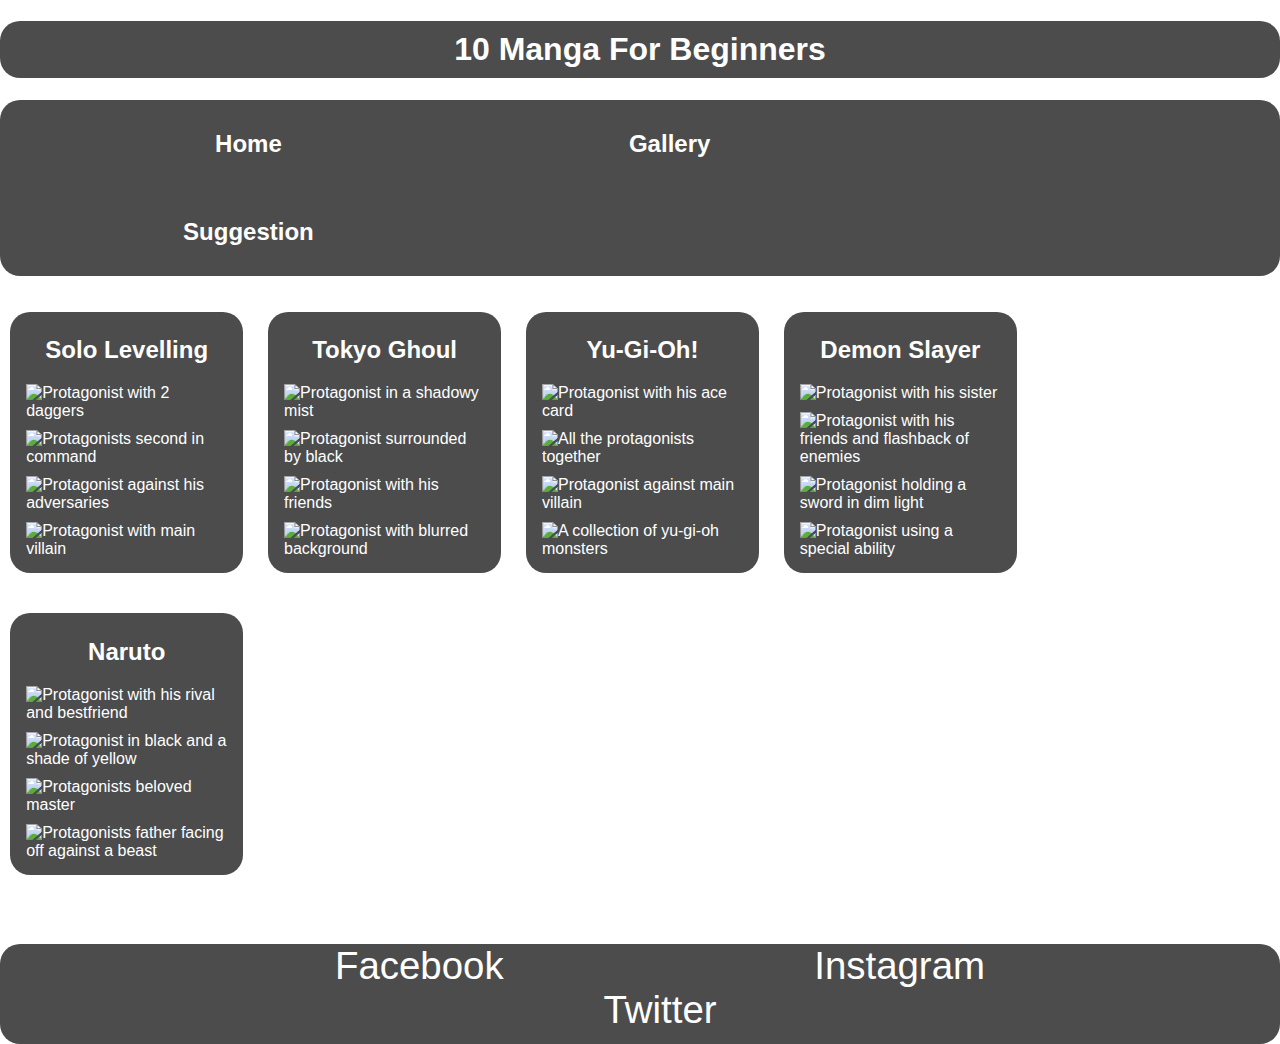
==== gallery.html @ 328886d1 "Updated Website Goals in README.md and added Design choice in README.md" ====
<!DOCTYPE html>
<html lang="en">
    <head>
        <link rel="preconnect" href="https://fonts.googleapis.com">
        <link rel="preconnect" href="https://fonts.gstatic.com" crossorigin>
        <link href="https://fonts.googleapis.com/css2?family=Ubuntu+Condensed&display=swap" rel="stylesheet">
        <meta charset="UTF-8">
        <meta name="viewport" content="width=device-width, initial-scale=1.0">
        <meta http-equiv="X-UA-Compatible" content="ie=edge">
        <meta name="Author" content="Roma Akmentins" />

        <link rel="stylesheet" href="assets/css/style.css">
            <title>Manga for Beginners</title>
    </head>
    <body>
            <a href="index.html">
                <h1>10 Manga For Beginners</h1>
            </a>
        <header>
            <nav>
                <ul>
                    <li class="nav"><a href="index.html">
                        <h2>Home</h2>
                    </a></li>
                    <li class="nav"><a href="gallery.html"></a>
                        <h2>Gallery</h2>
                    </li>
                    <li class="nav"><a href="#">
                        <h2>Suggestion</h2>
                    </a></li>
                </ul>
            </nav>
        </header>
    <div class="container">
        <div class="images">
            <h2>Solo Levelling</h2>
            <img src="assets/images/solo1.png" alt="Protagonist with 2 daggers" class="center">   
            <img src="assets/images/solo2.jpg" alt="Protagonists second in command" class="center">
            <img src="assets/images/solo3.jpg" alt="Protagonist against his adversaries" class="center">
            <img src="assets/images/solo4.png" alt="Protagonist with main villain" class="center">
        </div>
    </div>
    <div class="container">
        <div class="images">
            <h2>Tokyo Ghoul</h2>
            <img src="assets/images/ghoul1.jpg" alt="Protagonist in a shadowy mist" class="center">
            <img src="assets/images/ghoul2.jpg" alt="Protagonist surrounded by black" class="center">
            <img src="assets/images/ghoul3.jpg" alt="Protagonist with his friends" class="center">
            <img src="assets/images/ghoul4.png" alt="Protagonist with blurred background" class="center">
        </div>
    </div>
    <div class="container">
        <div class="images">
            <h2>Yu-Gi-Oh!</h2>
            <img src="assets/images/yugi1.jpg" alt="Protagonist with his ace card" class="center">
            <img src="assets/images/yugi2.jpg" alt="All the protagonists together" class="center">
            <img src="assets/images/yugi3.png" alt="Protagonist against main villain" class="center">
            <img src="assets/images/yugi4.jpg" alt="A collection of yu-gi-oh monsters" class="center">
        </div>
    </div>
    <div class="container">
        <div class="images">
            <h2>Demon Slayer</h2>
            <img src="assets/images/demon1.png" alt="Protagonist with his sister" class="center">
            <img src="assets/images/demon2.jpg" alt="Protagonist with his friends and flashback of enemies" class="center">
            <img src="assets/images/demon3.jpg" alt="Protagonist holding a sword in dim light" class="center">
            <img src="assets/images/demon4.jpg" alt="Protagonist using a special ability" class="center">
        </div>
    </div>
    <div class="container">
        <div class="images">
            <h2>Naruto</h2>
            <img src="assets/images/naruto1.jpg" alt="Protagonist with his rival and bestfriend" class="center">
            <img src="assets/images/naruto2.jpg" alt="Protagonist in black and a shade of yellow" class="center">
            <img src="assets/images/naruto3.jpg" alt="Protagonists beloved master" class="center">
            <img src="assets/images/naruto4.jpg" alt="Protagonists father facing off against a beast" class="center">
        </div>
    </div>
    <hr>
    <footer>
        <div class="social">
            <ul>
                <li><a href="https://www.facebook.com/" target="_blank" rel="noopener"
                        aria-label="Visit my facebook page">Facebook</a></li>
                <li><a href="https://www.instagram.com/" target="_blank" rel="noopener"
                        aria-label="Visit my instagram page">Instagram</a></li>
                <li><a href="https://www.twitter.com/" target="_blank" rel="noopener"
                        aria-label="Visit my twitter page">Twitter</a></li>
            </ul>
        </div>
    </footer>
</body>
</html>
---- assets/css/style.css ----
body {
    background-image: url(../images/background.jpg);
    background-size: cover;
    background-repeat: no-repeat;
    color: white;
    font-family: 'Ubuntu Condensed', sans-serif;
    padding: 0px;
    margin: 0px;
}

.right {
    float: right;
    width: 50%;
}

.left {
    float: left;
    width: 50%;
}

.nav {
    display: inline-block;
    margin: 10px 10px;
    width: 32%;
}

.center {
    display: block;
    width: 90%;
    margin: 10px auto;
}

.intro {
    text-align: center;
    background-color: rgb(0, 0, 0, 0.7);
    border-radius: 20px;
    padding: 5px;
    margin: 20px 10px;
}

#intro {
    text-align: center;
}

header {
    background-color: rgb(0, 0, 0, 0.7);
    border-radius: 20px;
}

h1 {
    padding: 10px 10px 10px 10px;
    background-color: rgb(0, 0, 0, 0.7);
    border-radius: 20px;
    text-align: center;
}

h2 {
    text-align: center;
}

p {
    width: 90%;
    margin: auto;
    padding: 20px 0px;
    font-size: larger;
    text-align: justify;
}



div > div {
    background-color: rgb(0, 0, 0, 0.7);
    border-radius: 20px;
    padding: 5px;
    margin: 20px 10px;
}

a {
    color: white;
}

a:link {
    text-decoration: none;
}

a:hover {
    color: indigo;
}

hr {
    opacity: 0%;
}

/* footer */

footer {
    height: 100px;
    background-color: rgb(0, 0, 0, 0.7);
    border-radius: 20px;
}

.social {
    text-align: center;
    font-size: 240%;
}

li {
    list-style-type: none;
    display: inline;
    margin: 150px;
}

/* gallery */

.container {
    width: 19.8%;
    display: inline-block;
}

.images {
    background-color: rgb(0, 0, 0, 0.7);
    border-radius: 20px;
}



div > img {
    max-height: 90%;
    max-width: 90%;
}
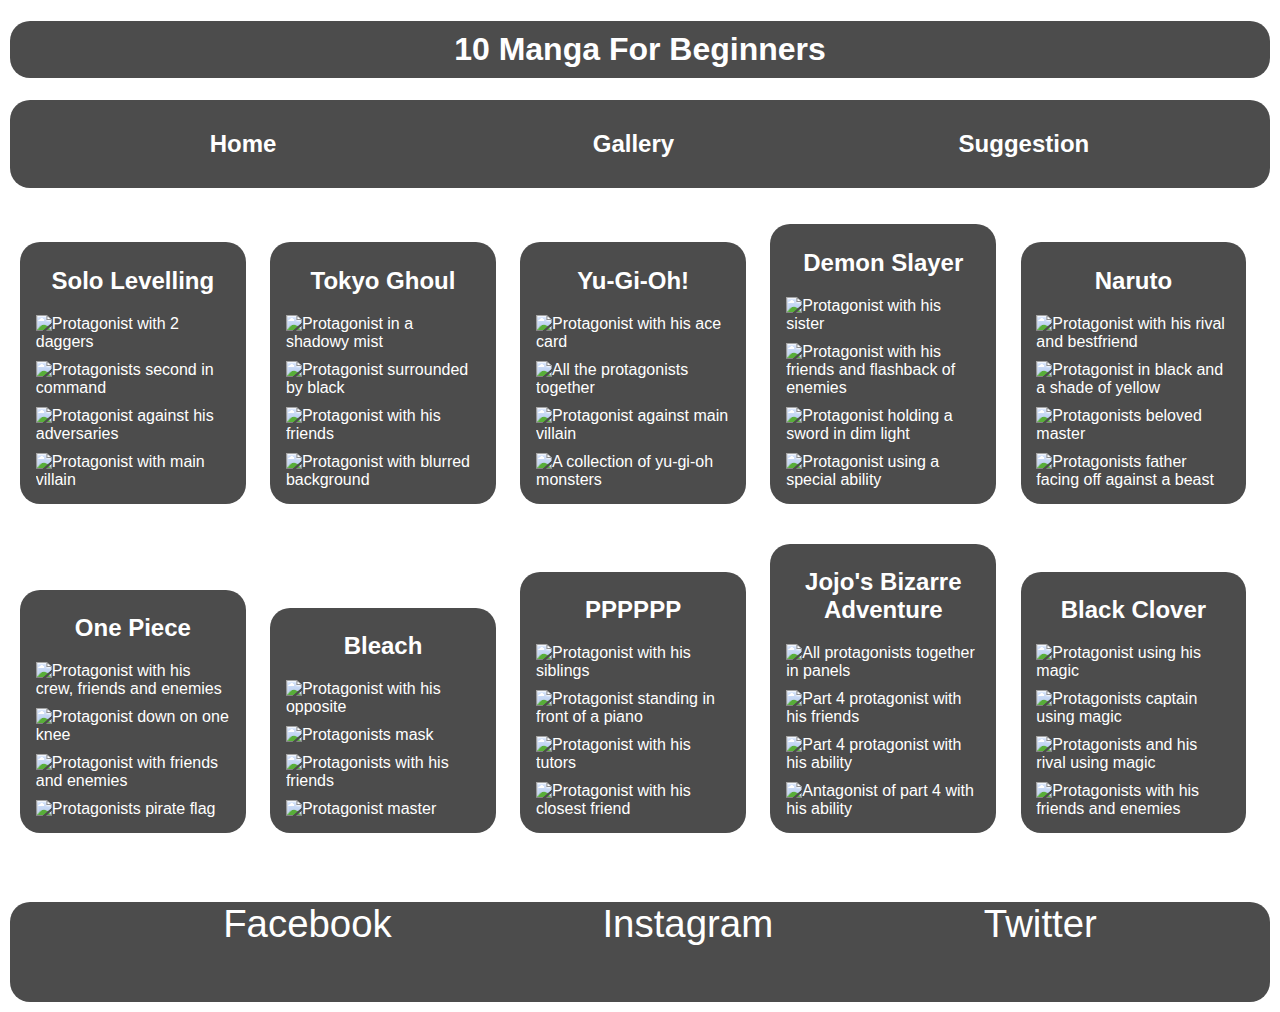
==== commit 8d1acf32: "Credits for code used, created media queries" ====
--- a/gallery.html
+++ b/gallery.html
@@ -8,29 +8,37 @@
         <meta name="viewport" content="width=device-width, initial-scale=1.0">
         <meta http-equiv="X-UA-Compatible" content="ie=edge">
         <meta name="Author" content="Roma Akmentins" />
-
         <link rel="stylesheet" href="assets/css/style.css">
-            <title>Manga for Beginners</title>
+        <title>Manga for Beginners</title>
     </head>
     <body>
+
+        <!-- Page Title -->
+
             <a href="index.html">
                 <h1>10 Manga For Beginners</h1>
             </a>
+
+        <!-- Header -->
+
         <header>
             <nav>
                 <ul>
                     <li class="nav"><a href="index.html">
                         <h2>Home</h2>
                     </a></li>
-                    <li class="nav"><a href="gallery.html"></a>
+                    <li class="nav"><a href="gallery.html">
                         <h2>Gallery</h2>
-                    </li>
-                    <li class="nav"><a href="#">
+                    </a></li>
+                    <li class="nav"><a href="suggest.html">
                         <h2>Suggestion</h2>
                     </a></li>
                 </ul>
             </nav>
         </header>
+
+        <!-- Gallery images -->
+
     <div class="container">
         <div class="images">
             <h2>Solo Levelling</h2>
@@ -76,7 +84,55 @@
             <img src="assets/images/naruto4.jpg" alt="Protagonists father facing off against a beast" class="center">
         </div>
     </div>
+    <div class="container">
+        <div class="images">
+            <h2>One Piece</h2>
+            <img src="assets/images/piece1.jpg" alt="Protagonist with his crew, friends and enemies" class="center">
+            <img src="assets/images/piece2.jpg" alt="Protagonist down on one knee" class="center">
+            <img src="assets/images/piece3.jpg" alt="Protagonist with friends and enemies" class="center">
+            <img src="assets/images/piece4.jpg" alt="Protagonists pirate flag" class="center">
+        </div>
+    </div>
+    <div class="container">
+        <div class="images">
+            <h2>Bleach</h2>
+            <img src="assets/images/bleach1.jpg" alt="Protagonist with his opposite" class="center">
+            <img src="assets/images/bleach2.jpg" alt="Protagonists mask" class="center">
+            <img src="assets/images/bleach3.jpg" alt="Protagonists with his friends" class="center">
+            <img src="assets/images/bleach4.jpg" alt="Protagonist master" class="center">
+        </div>
+    </div>
+    <div class="container">
+        <div class="images">
+            <h2>PPPPPP</h2>
+            <img src="assets/images/pppppp1.webp" alt="Protagonist with his siblings" class="center">
+            <img src="assets/images/pppppp2.webp" alt="Protagonist standing in front of a piano" class="center">
+            <img src="assets/images/pppppp3.webp" alt="Protagonist with his tutors" class="center">
+            <img src="assets/images/pppppp4.jpg" alt="Protagonist with his closest friend" class="center">
+        </div>
+    </div>
+    <div class="container">
+        <div class="images">
+            <h2>Jojo's Bizarre Adventure</h2>
+            <img src="assets/images/jojo1.jpg" alt="All protagonists together in panels" class="center">
+            <img src="assets/images/jojo2.jpg" alt="Part 4 protagonist with his friends" class="center">
+            <img src="assets/images/jojo3.png" alt="Part 4 protagonist with his ability" class="center">
+            <img src="assets/images/jojo4.jpg" alt="Antagonist of part 4 with his ability" class="center">
+        </div>
+    </div>
+    <div class="container">
+        <div class="images">
+            <h2>Black Clover</h2>
+            <img src="assets/images/clover1.jpg" alt="Protagonist using his magic" class="center">
+            <img src="assets/images/clover2.jpg" alt="Protagonists captain using magic" class="center">
+            <img src="assets/images/clover3.jpg" alt="Protagonists and his rival using magic" class="center">
+            <img src="assets/images/clover4.jpg" alt="Protagonists with his friends and enemies" class="center">
+        </div>
+    </div>
     <hr>
+
+    <!-- Footer -->
+
     <footer>
         <div class="social">
             <ul>
--- a/assets/css/style.css
+++ b/assets/css/style.css
@@ -1,27 +1,28 @@
+
+/* header */
+
+header {
+    background-color: rgb(0, 0, 0, 0.7);
+    border-radius: 20px;
+}
+
+.nav {
+    display: inline-block;
+    margin: 10px 10px;
+    width: 32%;
+}
+
+/* all pages */
+
 body {
     background-image: url(../images/background.jpg);
     background-size: cover;
     background-repeat: no-repeat;
+    background-attachment: fixed;
     color: white;
     font-family: 'Ubuntu Condensed', sans-serif;
     padding: 0px;
-    margin: 0px;
-}
-
-.right {
-    float: right;
-    width: 50%;
-}
-
-.left {
-    float: left;
-    width: 50%;
-}
-
-.nav {
-    display: inline-block;
-    margin: 10px 10px;
-    width: 32%;
+    margin: 10px;
 }
 
 .center {
@@ -30,22 +31,6 @@
     margin: 10px auto;
 }
 
-.intro {
-    text-align: center;
-    background-color: rgb(0, 0, 0, 0.7);
-    border-radius: 20px;
-    padding: 5px;
-    margin: 20px 10px;
-}
-
-#intro {
-    text-align: center;
-}
-
-header {
-    background-color: rgb(0, 0, 0, 0.7);
-    border-radius: 20px;
-}
 
 h1 {
     padding: 10px 10px 10px 10px;
@@ -66,8 +51,6 @@
     text-align: justify;
 }
 
-
-
 div > div {
     background-color: rgb(0, 0, 0, 0.7);
     border-radius: 20px;
@@ -84,11 +67,109 @@
 }
 
 a:hover {
-    color: indigo;
+    color: orangered;
 }
 
 hr {
     opacity: 0%;
+}
+
+/* index */
+
+.right {
+    float: right;
+    width: 50%;
+}
+
+.left {
+    float: left;
+    width: 50%;
+}
+
+
+.intro {
+    text-align: center;
+    background-color: rgb(0, 0, 0, 0.7);
+    border-radius: 20px;
+    padding: 5px;
+    margin: 20px 10px;
+}
+
+#intro {
+    text-align: center;
+}
+
+
+/* gallery */
+
+.container {
+    width: 19.5%;
+    display: inline-block;
+}
+
+.images {
+    background-color: rgb(0, 0, 0, 0.7);
+    border-radius: 20px;
+}
+
+
+
+div > img {
+    max-height: 90%;
+    max-width: 90%;
+}
+
+/* suggestion */
+
+label {
+    font-size: x-large;
+}
+
+textarea {
+    font-size: large;
+}
+
+.suggest {
+    display: block;
+    margin: 10px;
+}
+
+.radio {
+    margin: 0px 20px;
+}
+
+#suggest {
+    height: 350px;
+    width: 600px;
+    margin: 20px 20px;
+    border-style: hidden;
+}
+
+#container {
+    background-color: rgb(0, 0, 0, 0.7);
+    border-radius: 20px;
+    padding: 20px;
+}
+
+#radioparagraph {
+    width: 100%;
+    margin: 10px 0px;
+    padding: 35px 0px 0px 10px;
+    font-size: x-large;
+    text-align: left;
+}
+
+#submit {
+    padding: 15px;
+    border-radius: 10px;
+    font-size: large;
+    font-family: 'Ubuntu Condensed', sans-serif;
+    border-style: hidden;
+}
+
+#submit:hover {
+    background-color: orangered;
+    border-style: hidden;
 }
 
 /* footer */
@@ -110,21 +191,45 @@
     margin: 150px;
 }
 
-/* gallery */
-
-.container {
-    width: 19.8%;
-    display: inline-block;
-}
-
-.images {
-    background-color: rgb(0, 0, 0, 0.7);
-    border-radius: 20px;
-}
-
-
-
-div > img {
-    max-height: 90%;
-    max-width: 90%;
-}
+/* media queries */
+
+@media screen and (max-width: 1700px) {
+    .nav {
+        width: 30%;
+    }
+
+    li {
+        margin: auto 100px;
+    }
+
+    .left {
+        margin: 10px auto;
+    }
+}
+
+@media screen and (max-width: 1200px) {
+
+    .nav {
+        width: 30%;
+    }
+
+    .left {
+        margin-bottom: 70px;
+    }
+
+    .container {
+        width: 49%;
+    }
+
+    ul {
+        text-align: center;
+    }
+
+    li {
+        margin: 40px;
+    }
+}
+
+@media screen and (max-width: 800px) {
+    
+}